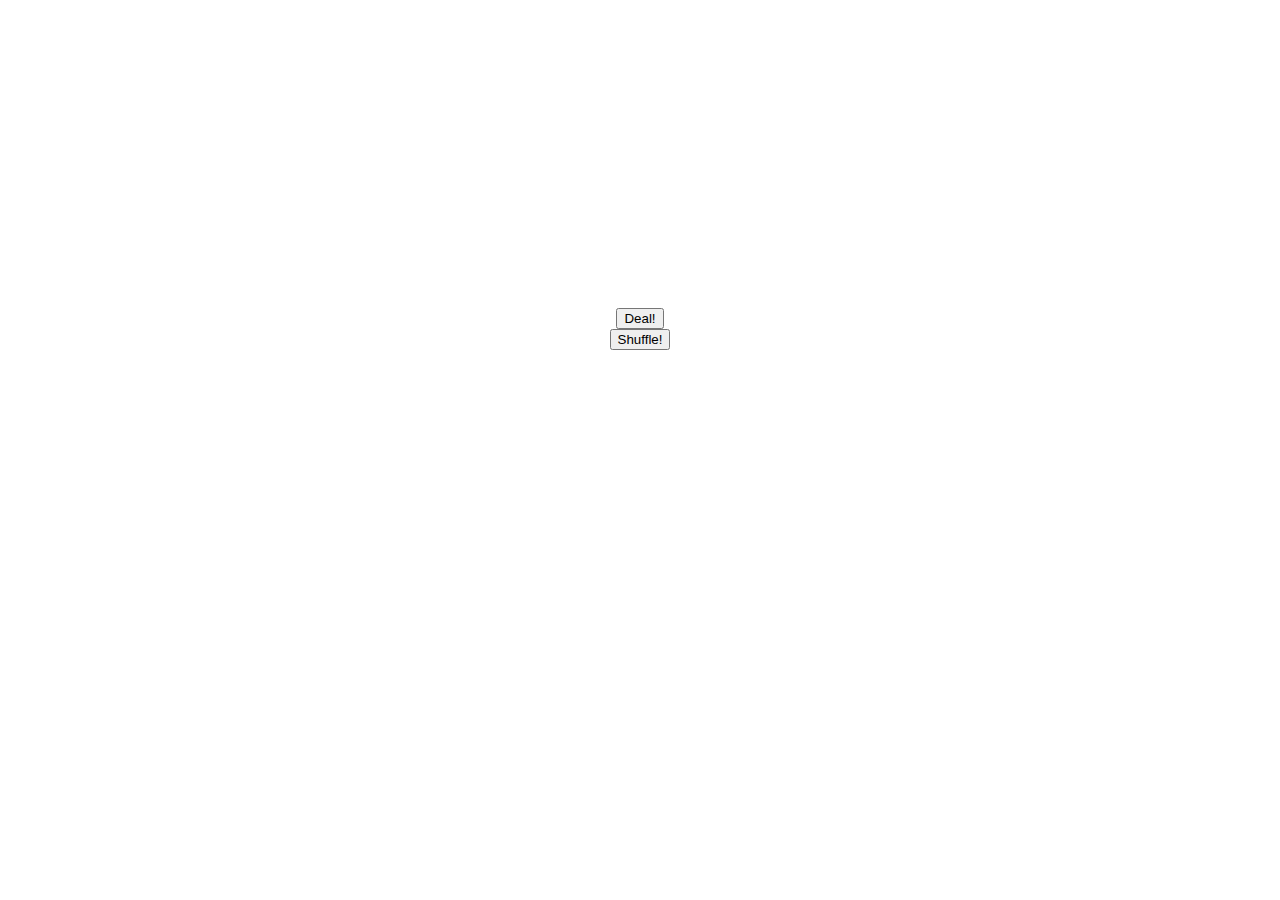
==== index.html @ 89e0e4da "initial commit" ====
<!DOCTYPE html>
<html>
<head>
	<title>Solitaire</title>
	<link rel="stylesheet" type="text/css" href="style.css">
	<script type="text/javascript" src="script.js"></script>
</head>
<body>
	<div id="flex">
		<div id="table">
			
		</div>
	</div>
	<button id="deal" onclick="deal()">Deal!</button>
	<button id="shuffle" onclick="shuffle()">Shuffle!</button>
	<div id="info"></div>
</body>
</html>
---- style.css ----
#flex {
	display: flex;
	align-content: space-around;
}

#table {
	margin: 0 auto;
	position: relative;
	top: 200px;
	height: auto;
	width: auto;
	text-align: center;
	vertical-align: middle;
	
}
button {
	margin: 0 auto;
	display: block;
	position: relative;
	top: 300px;
}

#card {
	border: 1px solid black;
	border-radius: 10px;
	height: 300px;
	width: 200px;
	position: relative;
}

#id {
	position: absolute;
	font-size: 2em;
	right: 15px;
	top: 10px;
	
}

#icon {
	position: absolute;
	left: 60px;
	top: 110px;
	height: 80px;
	width: 80px;
}

#id2 {
	position: absolute;
	font-size: 2em;
	left: 15px;
	bottom: 10px;
}
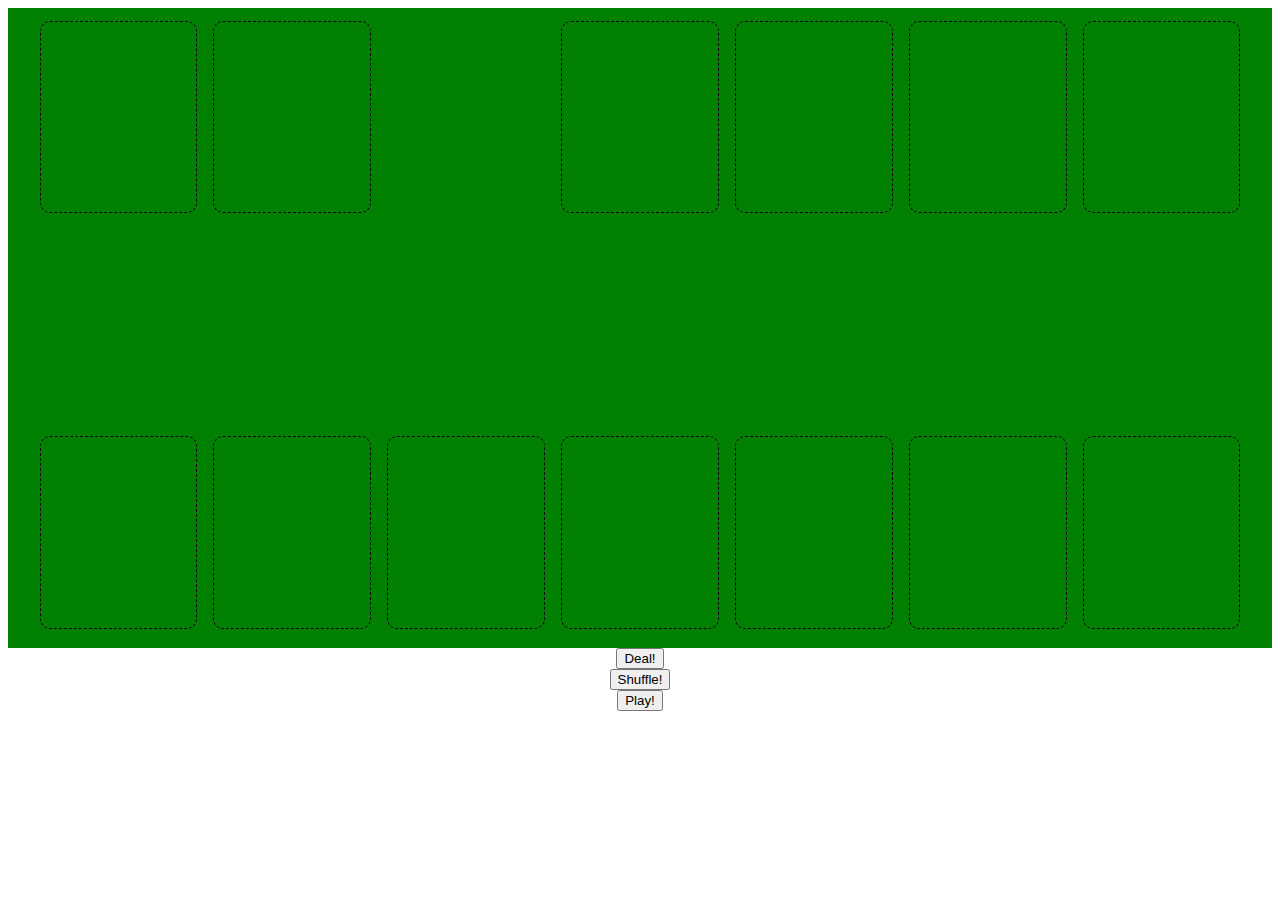
==== commit 9bba0a9d: "playable, if barely. No rules yet, style issues." ====
--- a/index.html
+++ b/index.html
@@ -6,13 +6,28 @@
 	<script type="text/javascript" src="script.js"></script>
 </head>
 <body>
-	<div id="flex">
-		<div id="table">
-			
-		</div>
+	<section id="table">
+		<div id="grid">
+			<div class="el" id="draw"></div>
+			<div class="el" id="waste"></div>
+			<section id="fill"></section>
+			<div class="el" id="found1" ondrop="drop_handler(event);" ondragover="dragover_handler(event);"></div>
+			<div class="el" id="found2" ondrop="drop_handler(event);" ondragover="dragover_handler(event);"></div>
+			<div class="el" id="found3" ondrop="drop_handler(event);" ondragover="dragover_handler(event);"></div>
+			<div class="el" id="found4" ondrop="drop_handler(event);" ondragover="dragover_handler(event);"></div>
+			<div class="el" id="one" ondrop="drop_handler(event);" ondragover="dragover_handler(event);"></div>
+			<div class="el" id="two" ondrop="drop_handler(event);" ondragover="dragover_handler(event);"></div>
+			<div class="el" id="three" ondrop="drop_handler(event);" ondragover="dragover_handler(event);"></div>
+			<div class="el" id="four" ondrop="drop_handler(event);" ondragover="dragover_handler(event);"></div>
+			<div class="el" id="five" ondrop="drop_handler(event);" ondragover="dragover_handler(event);"></div>
+			<div class="el" id="six" ondrop="drop_handler(event);" ondragover="dragover_handler(event);"></div>
+			<div class="el" id="seven" ondrop="drop_handler(event);" ondragover="dragover_handler(event);"></div>
+			<section id="footer"></section>
+		</section>
 	</div>
-	<button id="deal" onclick="deal()">Deal!</button>
+	<button id="deal" onclick="deal('waste')">Deal!</button>
 	<button id="shuffle" onclick="shuffle()">Shuffle!</button>
+	<button id="play" onclick="play()">Play!</button>
 	<div id="info"></div>
 </body>
 </html>--- a/style.css
+++ b/style.css
@@ -1,52 +1,93 @@
-#flex {
-	display: flex;
-	align-content: space-around;
+#table {
+	background-color: green;
+	width: 100%;
+	height: 50vw;
 }
 
-#table {
+#grid {
+	display: grid;
+	grid-template-columns: 1fr 1fr 1fr 1fr 1fr 1fr 1fr;
+	grid-template-rows: auto;
+	grid-template-areas:	"draw waste fill found1 found2 found3 found4"
+							"footer footer footer footer footer footer footer"
+							"one two three four five six seven";
+							
+	background-color: green;
+	position: relative;
+	top: 2%;
 	margin: 0 auto;
+	height: 95%;
+	width: 95%;
+	grid-gap: 1em;
+}
+
+#footer {
+	grid-area: footer;
+}
+
+.el {
 	position: relative;
-	top: 200px;
-	height: auto;
-	width: auto;
-	text-align: center;
-	vertical-align: middle;
+	border: 1px dashed black;
+	border-radius: 10px;
+	
+}
+
+#waste {
+	
 	
 }
 button {
 	margin: 0 auto;
 	display: block;
 	position: relative;
-	top: 300px;
+	
 }
 
-#card {
-	border: 1px solid black;
+.card {
+	border: 2px solid black;
 	border-radius: 10px;
-	height: 300px;
-	width: 200px;
+	height: 100%;
+	width: 100%;
+	background-color: ivory;
+}
+
+.card + .card {
+	
+}
+
+
+#back {
+	background-image: url("back.jpg");
+	background-position: center;
+	width: 97%;
+	height: 97%;
 	position: relative;
+	top: 1.5%;
+	left: 1.5%;
+	border-radius: 10px;
+	
 }
 
 #id {
 	position: absolute;
-	font-size: 2em;
-	right: 15px;
-	top: 10px;
+	font-size: 1em;
+	right: .5em;
+	top: .5em;
 	
 }
 
 #icon {
 	position: absolute;
-	left: 60px;
-	top: 110px;
-	height: 80px;
-	width: 80px;
+	margin: 0 auto;
+	top: 40%;
+	left: 35%;
+	height: 20%;
+	width: auto;
 }
 
 #id2 {
 	position: absolute;
-	font-size: 2em;
-	left: 15px;
-	bottom: 10px;
+	font-size: 1em;
+	left: .5em;
+	bottom: .5em;
 }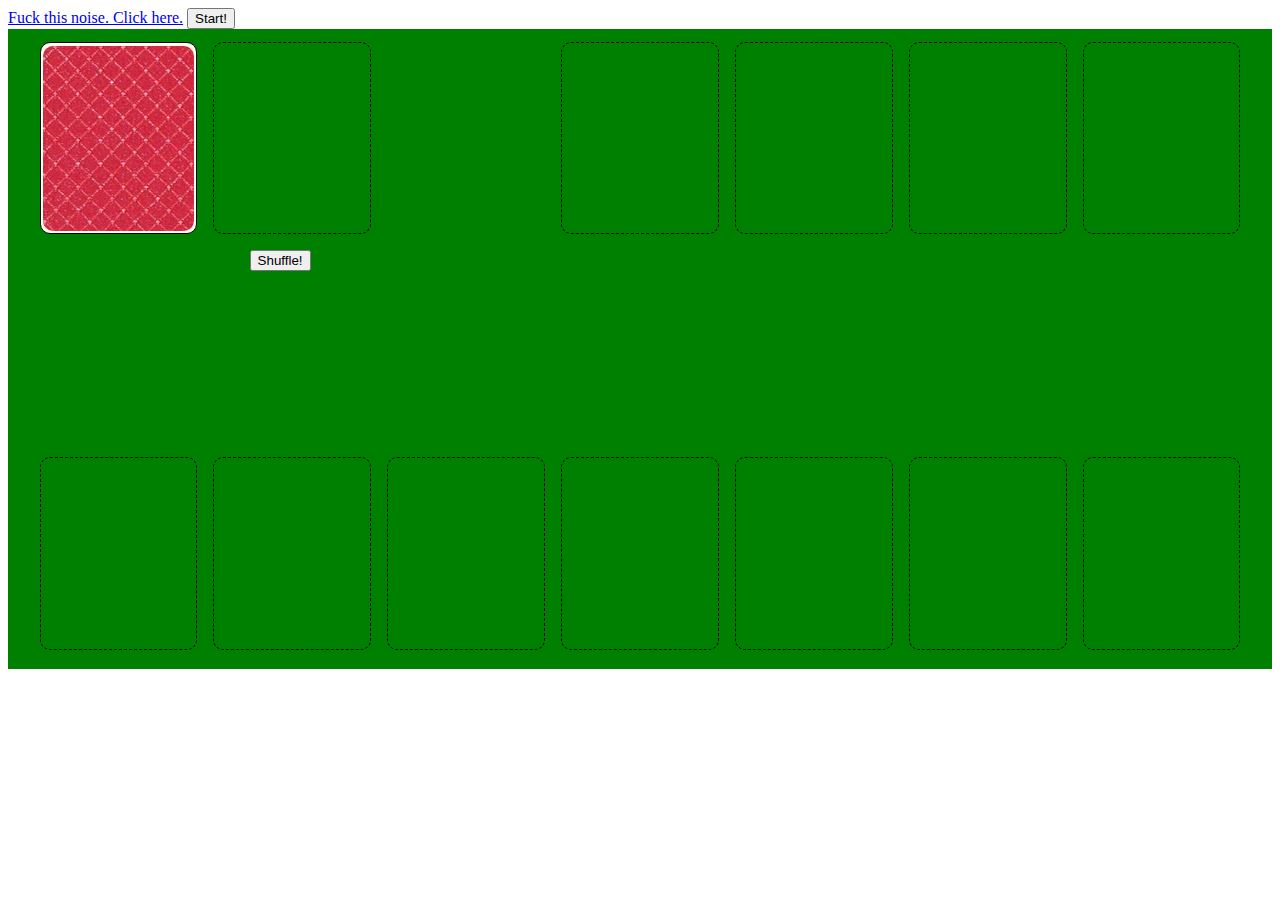
==== commit e8f85511: "added beleaguered castle. Broke Klondike icon links." ====
--- a/index.html
+++ b/index.html
@@ -6,9 +6,13 @@
 	<script type="text/javascript" src="script.js"></script>
 </head>
 <body>
+
+	<a href="beleaguered_castle/index.html">Fuck this noise. Click here.</a>
+	<button id="play" onclick="play()">Start!</button>
 	<section id="table">
+		<button id="shuffle" onclick="shuffle()">Shuffle!</button>
 		<div id="grid">
-			<div class="el" id="draw"></div>
+			<div class="el" id="draw" onclick="deal('waste')"><div class="back"></div></div>
 			<div class="el" id="waste"></div>
 			<section id="fill"></section>
 			<div class="el" id="found1" ondrop="drop_handler(event);" ondragover="dragover_handler(event);"></div>
@@ -25,9 +29,6 @@
 			<section id="footer"></section>
 		</section>
 	</div>
-	<button id="deal" onclick="deal('waste')">Deal!</button>
-	<button id="shuffle" onclick="shuffle()">Shuffle!</button>
-	<button id="play" onclick="play()">Play!</button>
 	<div id="info"></div>
 </body>
 </html>--- a/style.css
+++ b/style.css
@@ -1,3 +1,10 @@
+#shuffle {
+	position: absolute;
+	top: 19.5vw;
+	left: 19.5vw;
+
+}
+
 #table {
 	background-color: green;
 	width: 100%;
@@ -10,9 +17,7 @@
 	grid-template-rows: auto;
 	grid-template-areas:	"draw waste fill found1 found2 found3 found4"
 							"footer footer footer footer footer footer footer"
-							"one two three four five six seven";
-							
-	background-color: green;
+							"one two three four five six seven";					
 	position: relative;
 	top: 2%;
 	margin: 0 auto;
@@ -25,23 +30,18 @@
 	grid-area: footer;
 }
 
+#draw {
+	background-color: ivory;
+	border-style: solid;
+}
+
 .el {
 	position: relative;
 	border: 1px dashed black;
 	border-radius: 10px;
-	
+
 }
 
-#waste {
-	
-	
-}
-button {
-	margin: 0 auto;
-	display: block;
-	position: relative;
-	
-}
 
 .card {
 	border: 2px solid black;
@@ -56,7 +56,7 @@
 }
 
 
-#back {
+.back {
 	background-image: url("back.jpg");
 	background-position: center;
 	width: 97%;
@@ -68,7 +68,7 @@
 	
 }
 
-#id {
+.id {
 	position: absolute;
 	font-size: 1em;
 	right: .5em;
@@ -76,7 +76,7 @@
 	
 }
 
-#icon {
+.icon {
 	position: absolute;
 	margin: 0 auto;
 	top: 40%;
@@ -85,7 +85,7 @@
 	width: auto;
 }
 
-#id2 {
+.id2 {
 	position: absolute;
 	font-size: 1em;
 	left: .5em;
